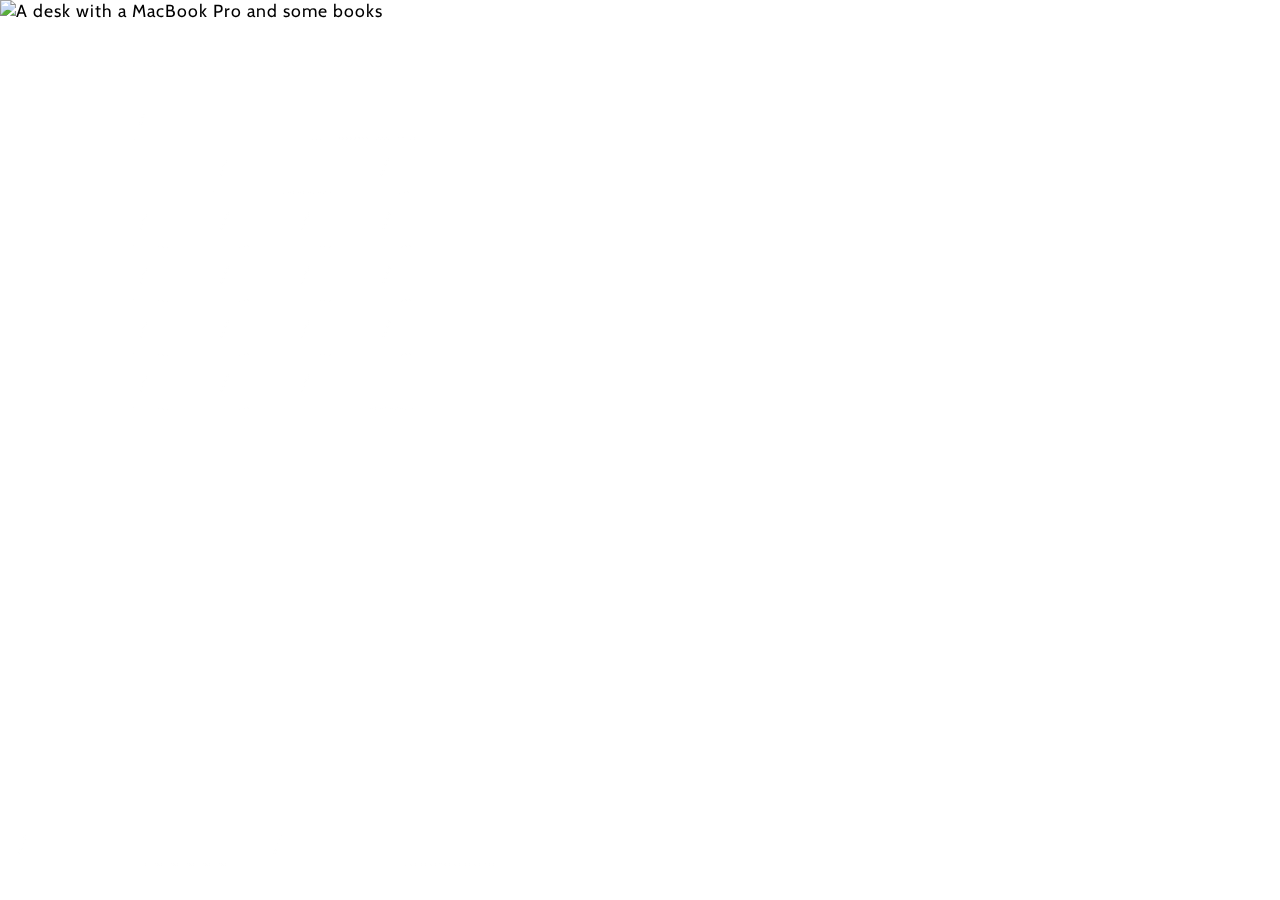
==== calculator/index.html @ 2b707d66 "basic layout and styling done. buttons hooked up to push to display. clear button hooked up." ====
<!DOCTYPE html>
<html lang="en">
<head>
  <meta charset="UTF-8">
  <meta name="viewport" content="width=device-width, initial-scale=1.0">
  <meta name="description" content="An HTML and CSS calculator run by Javascript">
  <meta http-equiv="X-UA-Compatible" content="ie=edge">
  <title>Javascript Calculator</title>
  <link href="https://fonts.googleapis.com/css?family=Cabin" rel="stylesheet"> 
  <link rel="stylesheet" href="style.css">
  <script src="scripts.js" defer></script>
</head>
<body>
    <div id="bg">
      <img data-src="https://s14.postimg.org/im1z4w4j5/markus-spiske-207946-unsplash-min.jpg" alt="A desk with a MacBook Pro and some books">
    </div>
    <div class="content">
      <div class="calculatorContainer">
        <div class="displayContainer">
            <div class="slanted buttonDefault bot-left"><span class="slantedContent" id="display"></span></div>
            <div></div>
        </div>
        <div class="row">
          <div class="slanted buttonDefault bot-left calcButtonContainer" id="clearContainer"><span class="slantedContent calcButton doubleWidth">Clear</span></div>
          <div class="slanted buttonDefault bot-left calcButtonContainer"><span class="slantedContent calcButton">&divide;</span></div>
        </div>
        <div class="row">
          <div class="slanted buttonDefault bot-left calcButtonContainer"><span class="slantedContent calcButton">7</span></div>
          <div class="slanted buttonDefault bot-left calcButtonContainer"><span class="slantedContent calcButton">8</span></div>
          <div class="slanted buttonDefault bot-left calcButtonContainer"><span class="slantedContent calcButton">9</span></div>
          <div class="slanted buttonDefault bot-left calcButtonContainer"><span class="slantedContent calcButton">*</span></div>
        </div>
        <div class="row">
          <div class="slanted buttonDefault bot-left calcButtonContainer"><span class="slantedContent calcButton">4</span></div>
          <div class="slanted buttonDefault bot-left calcButtonContainer"><span class="slantedContent calcButton">5</span></div>
          <div class="slanted buttonDefault bot-left calcButtonContainer"><span class="slantedContent calcButton">6</span></div>
          <div class="slanted buttonDefault bot-left calcButtonContainer"><span class="slantedContent calcButton">-</span></div>
        </div>
        <div class="row">
          <div class="slanted buttonDefault bot-left calcButtonContainer"><span class="slantedContent calcButton">1</span></div>
          <div class="slanted buttonDefault bot-left calcButtonContainer"><span class="slantedContent calcButton">2</span></div>
          <div class="slanted buttonDefault bot-left calcButtonContainer"><span class="slantedContent calcButton">3</span></div>
          <div class="slanted buttonDefault bot-left calcButtonContainer"><span class="slantedContent calcButton">+</span></div>
        </div>
        <div class="row">
          <div class="slanted buttonDefault bot-left calcButtonContainer"><span class="slantedContent calcButton">.</span></div>
          <div class="slanted buttonDefault bot-left calcButtonContainer"><span class="slantedContent calcButton">0</span></div>
          <div class="slanted buttonDefault bot-left calcButtonContainer"><span class="slantedContent calcButton doubleWidth">=</span></div>
        </div>
      </div>
      <div class="footer">
        <div class="slanted buttonDefault bot-left">
          <a href="https://unsplash.com/photos/Skf7HxARcoc?utm_source=unsplash&utm_medium=referral&utm_content=creditCopyText" target="_blank" rel="noopener" class="slantedContent link">Photo by Markus Spiske</a>
        </div>
        <div class="slanted buttonDefault bot-left">
          <a href="https://www.natethedev.com/" target="_blank" rel="noopener" class="slantedContent link" \>Created by Nate Mallison</a>
        </div>
      </div>
    </div>
</body>
</html>
---- calculator/style.css ----
* {
	margin: 0;
	padding: 0;
  box-sizing: border-box;
  letter-spacing: 1px;
  font-family: 'Cabin', sans-serif;
  font-size: 1.05rem;
}

#bg img {
  position: fixed; 
  top: 0; 
  left: 0; 
  right: 0; 
  bottom: 0; 
  margin: auto; 
  min-width: 100%;
  min-height: 100%;
}

img {
  opacity: 1;
  -webkit-transition: opacity 0.3s;
  -o-transition: opacity 0.3s;
  transition: opacity 0.3s;
}

.content {
  height: 100vh;
  display: flex;
  flex-direction: column;
}

.calculatorContainer {
  flex: 1 0 auto;
  margin-top: 100px;
  margin-left: 120px;
}

.footer {
  flex-shrink: 0;
  display: flex;
  justify-content: flex-start;
  margin-bottom: 25px;
}

.buttonDefault {
  color: white;
  text-align: center;
  padding: 4px 8px;
  margin: 10px 20px;
  display: inline-block;
  transition: all 100ms;
}

.slanted {
  -ms-transform: skewX(-20deg);
  -webkit-transform: skewX(-20deg);
  transform: skewX(-20deg);
  transition: all 100ms;  
}

.slantedContent {
  -ms-transform: skewX(20deg);
  -webkit-transform: skewX(20deg);
  transform: skewX(20deg);  
  display: inline-block;
  transition: all 100ms;  
}

.link {
  color: white;
  text-decoration: none;
}

.bot-left { 
  position: relative; 
}
.bot-left:before, .bot-left:after { 
  content: ""; 
  position: absolute; 
  bottom: -1px; 
  left: -1px; 
} 

.bot-left:before { 
  top: -1px; 
  width: 3px; 
  background-image: -webkit-linear-gradient(transparent, white 60%); 
  background-image: -moz-linear-gradient(transparent, white 60%); 
  background-image: -o-linear-gradient(transparent, white 60%); 
} 

.bot-left:after { 
  right: -1px; 
  height: 3px; 
  background-image: -webkit-linear-gradient(left, white 60%, transparent); 
  background-image: -moz-linear-gradient(left, white 60%, transparent); 
  background-image: -o-linear-gradient(left, white 60%, transparent); 
}


.calcButton {
  width: 20px;
  font-size: 1.3rem;
}

.calcButtonContainer {
  cursor: pointer;
}

.doubleWidth {
  width: 100px;
}

#clearContainer {
  margin-left: 100px;
}

#display {
  width: 265px;
}

.buttonDefaultActive {
  color: lightslategrey;
  text-align: center;
  padding: 4px 8px;
  margin: 10px 20px;
  display: inline-block;
  transition: all 100ms;  
}

.slantedActive {
  -ms-transform: skewX(-18deg) translate(1px, -1px);
  -webkit-transform: skewX(-18deg) translate(1px, -1px);
  transform: skewX(-18deg) translate(1px, -1px);
  transition: all 100ms;
}

.slantedContentActive {
  -ms-transform: skewX(18deg);
  -webkit-transform: skewX(18deg);
  transform: skewX(18deg);  
  display: inline-block;
  transition: all 100ms;
}

.active { 
  position: relative; 
}
.active:before, .active:after { 
  content: ""; 
  position: absolute; 
  bottom: -1px; 
  left: -1px; 
} 

.active:before { 
  top: -1px; 
  width: 3px; 
  background-image: -webkit-linear-gradient(transparent, lightslategrey 60%);  
  background-image: -moz-linear-gradient(transparent, lightslategrey 60%); 
  background-image: -o-linear-gradient(transparent, lightslategrey 60%); 
} 

.active:after { 
  right: -1px; 
  height: 3px; 
  background-image: -webkit-linear-gradient(left, lightslategrey 60%, transparent); 
  background-image: -moz-linear-gradient(left, lightslategrey 60%, transparent); 
  background-image: -o-linear-gradient(left, lightslategrey 60%, transparent); 
}

a:active {
  color: lightslategrey;
}
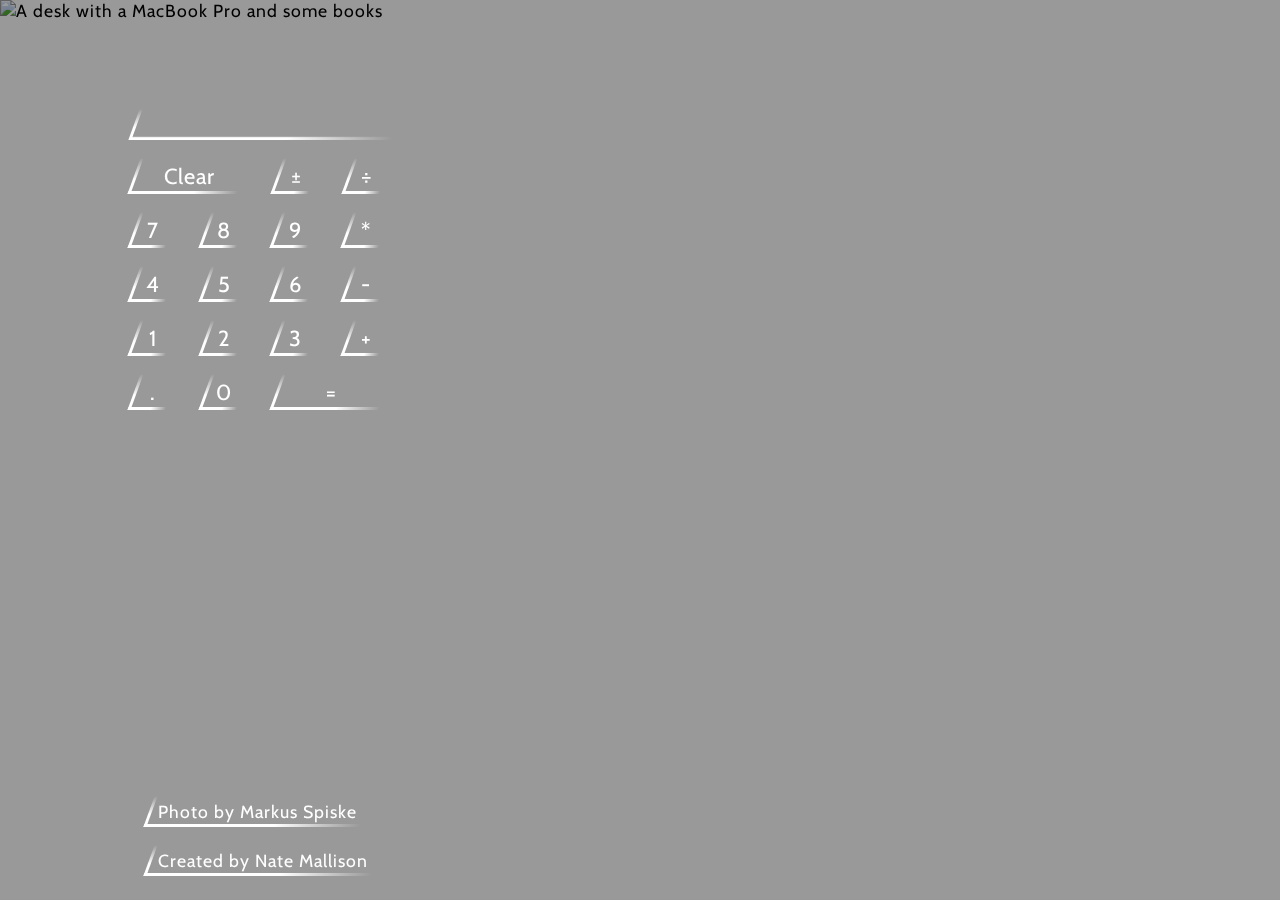
==== commit 17801d1a: "added functionality to plus minus button, only puts in one negative symbol, toggles, untoggles after" ====
--- a/calculator/index.html
+++ b/calculator/index.html
@@ -21,7 +21,8 @@
             <div></div>
         </div>
         <div class="row">
-          <div class="slanted buttonDefault bot-left calcButtonContainer" id="clearContainer"><span class="slantedContent calcButton doubleWidth">Clear</span></div>
+          <div class="slanted buttonDefault bot-left calcButtonContainer"><span class="slantedContent calcButton doubleWidth">Clear</span></div>
+          <div class="slanted buttonDefault bot-left calcButtonContainer" id="plusMinus"><span class="slantedContent calcButton">&plusmn;</span></div>
           <div class="slanted buttonDefault bot-left calcButtonContainer"><span class="slantedContent calcButton">&divide;</span></div>
         </div>
         <div class="row">
--- a/calculator/style.css
+++ b/calculator/style.css
@@ -5,6 +5,19 @@
   letter-spacing: 1px;
   font-family: 'Cabin', sans-serif;
   font-size: 1.05rem;
+}
+
+#bg:after {
+  position:fixed;
+  display:block;
+  content:"";
+  min-width: 100%;
+  min-height: 100%;
+  background-color:rgba(0,0,0,0.4);
+  top:0;
+  left:0;
+  right: 0;
+  bottom: 0;
 }
 
 #bg img {
@@ -16,6 +29,7 @@
   margin: auto; 
   min-width: 100%;
   min-height: 100%;
+  z-index: -1;
 }
 
 img {
@@ -32,6 +46,10 @@
 }
 
 .calculatorContainer {
+  -webkit-user-select: none;
+  -moz-user-select: -moz-none;
+  -ms-user-select: none;
+  user-select: none;
   flex: 1 0 auto;
   margin-top: 100px;
   margin-left: 120px;
@@ -40,15 +58,17 @@
 .footer {
   flex-shrink: 0;
   display: flex;
-  justify-content: flex-start;
-  margin-bottom: 25px;
+  flex-direction: column;
+  align-items: flex-start;
+  margin-left: 135px;
+  margin-bottom: 15px;
 }
 
 .buttonDefault {
   color: white;
   text-align: center;
   padding: 4px 8px;
-  margin: 10px 20px;
+  margin: 10px 15px;
   display: inline-block;
   transition: all 100ms;
 }
@@ -110,22 +130,22 @@
 }
 
 .doubleWidth {
-  width: 100px;
+  width: 92px;
 }
 
 #clearContainer {
-  margin-left: 100px;
+  margin-left: 80px;
 }
 
 #display {
-  width: 265px;
+  width: 245px;
 }
 
 .buttonDefaultActive {
   color: lightslategrey;
   text-align: center;
   padding: 4px 8px;
-  margin: 10px 20px;
+  margin: 10px 15px;
   display: inline-block;
   transition: all 100ms;  
 }
@@ -174,3 +194,35 @@
 a:active {
   color: lightslategrey;
 }
+
+
+@media screen and (max-width:550px) {
+  #bg img {
+    left: -50px; 
+  }
+  .calculatorContainer {
+    flex: 1 0 auto;
+    margin-top: 10px;
+    margin-left: 12px;
+  }
+  
+  .footer {
+    margin-left: 15px;
+  }
+
+  .buttonDefault {
+    margin: 10px 10px;
+  }
+
+  .buttonDefaultActive {
+    margin: 10px 10px;
+  }
+
+  #display {
+    width: 215px;
+  }
+
+  .doubleWidth {
+    width: 82px;
+  }
+}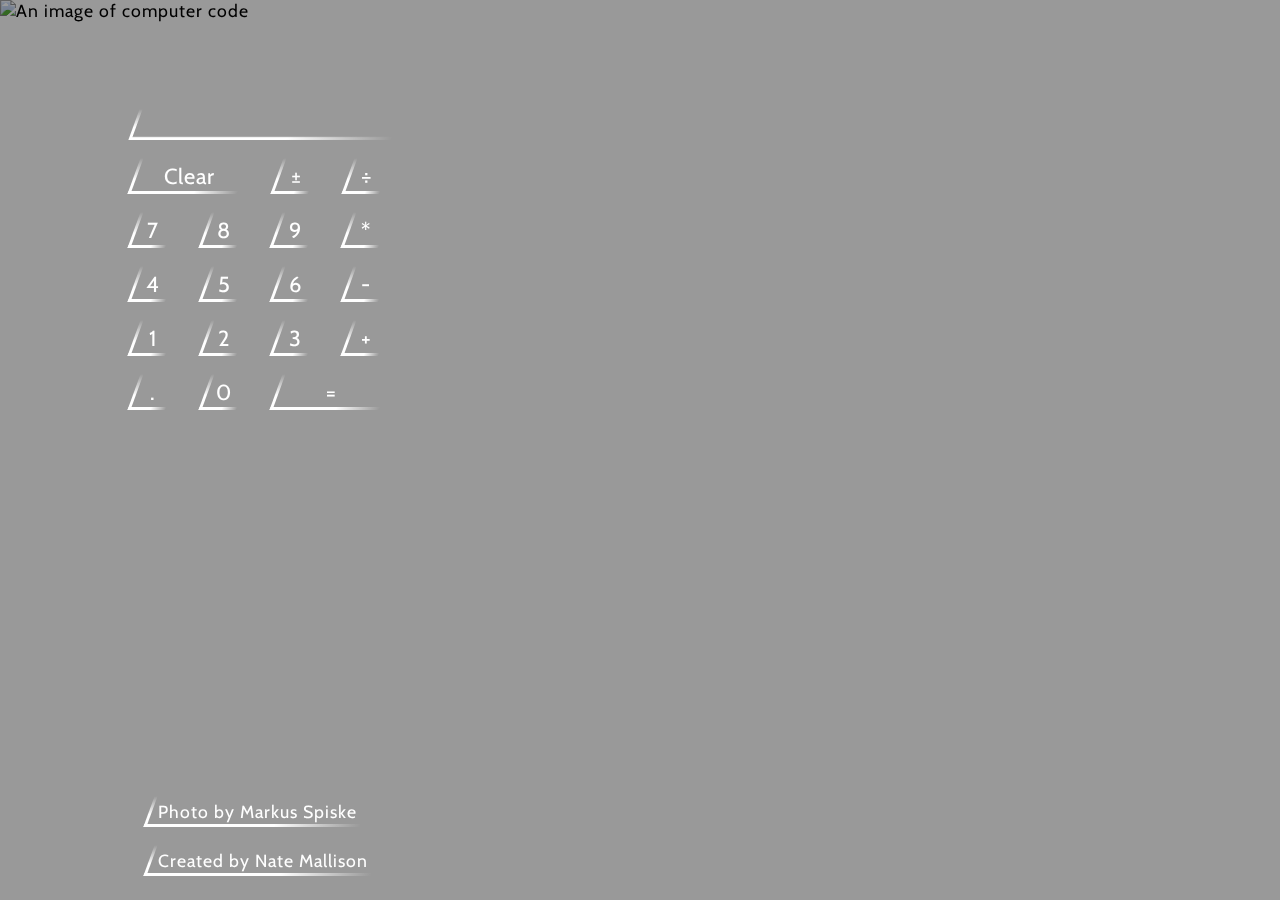
==== commit 593ab04c: "fixed links not styling correctly and finished input parser, hooked answer up to display and format " ====
--- a/calculator/index.html
+++ b/calculator/index.html
@@ -12,51 +12,51 @@
 </head>
 <body>
     <div id="bg">
-      <img data-src="https://s14.postimg.org/im1z4w4j5/markus-spiske-207946-unsplash-min.jpg" alt="A desk with a MacBook Pro and some books">
+      <img data-src="https://s14.postimg.org/im1z4w4j5/markus-spiske-207946-unsplash-min.jpg" alt="An image of computer code">
     </div>
     <div class="content">
       <div class="calculatorContainer">
         <div class="displayContainer">
-            <div class="slanted buttonDefault bot-left"><span class="slantedContent" id="display"></span></div>
+            <div class="button"><span class="" id="display"></span></div>
             <div></div>
         </div>
         <div class="row">
-          <div class="slanted buttonDefault bot-left calcButtonContainer"><span class="slantedContent calcButton doubleWidth">Clear</span></div>
-          <div class="slanted buttonDefault bot-left calcButtonContainer" id="plusMinus"><span class="slantedContent calcButton">&plusmn;</span></div>
-          <div class="slanted buttonDefault bot-left calcButtonContainer"><span class="slantedContent calcButton">&divide;</span></div>
+          <div class="button calcButtonContainer"><span class="calcButton doubleWidth">Clear</span></div>
+          <div class="button calcButtonContainer" id="plusMinus"><span class=" calcButton">&plusmn;</span></div>
+          <div class="button calcButtonContainer"><span class="calcButton">&divide;</span></div>
         </div>
         <div class="row">
-          <div class="slanted buttonDefault bot-left calcButtonContainer"><span class="slantedContent calcButton">7</span></div>
-          <div class="slanted buttonDefault bot-left calcButtonContainer"><span class="slantedContent calcButton">8</span></div>
-          <div class="slanted buttonDefault bot-left calcButtonContainer"><span class="slantedContent calcButton">9</span></div>
-          <div class="slanted buttonDefault bot-left calcButtonContainer"><span class="slantedContent calcButton">*</span></div>
+          <div class="button calcButtonContainer"><span class="calcButton">7</span></div>
+          <div class="button calcButtonContainer"><span class="calcButton">8</span></div>
+          <div class="button calcButtonContainer"><span class="calcButton">9</span></div>
+          <div class="button calcButtonContainer"><span class="calcButton">*</span></div>
         </div>
         <div class="row">
-          <div class="slanted buttonDefault bot-left calcButtonContainer"><span class="slantedContent calcButton">4</span></div>
-          <div class="slanted buttonDefault bot-left calcButtonContainer"><span class="slantedContent calcButton">5</span></div>
-          <div class="slanted buttonDefault bot-left calcButtonContainer"><span class="slantedContent calcButton">6</span></div>
-          <div class="slanted buttonDefault bot-left calcButtonContainer"><span class="slantedContent calcButton">-</span></div>
+          <div class="button calcButtonContainer"><span class="calcButton">4</span></div>
+          <div class="button calcButtonContainer"><span class="calcButton">5</span></div>
+          <div class="button calcButtonContainer"><span class="calcButton">6</span></div>
+          <div class="button calcButtonContainer"><span class="calcButton">-</span></div>
         </div>
         <div class="row">
-          <div class="slanted buttonDefault bot-left calcButtonContainer"><span class="slantedContent calcButton">1</span></div>
-          <div class="slanted buttonDefault bot-left calcButtonContainer"><span class="slantedContent calcButton">2</span></div>
-          <div class="slanted buttonDefault bot-left calcButtonContainer"><span class="slantedContent calcButton">3</span></div>
-          <div class="slanted buttonDefault bot-left calcButtonContainer"><span class="slantedContent calcButton">+</span></div>
+          <div class="button calcButtonContainer"><span class="calcButton">1</span></div>
+          <div class="button calcButtonContainer"><span class="calcButton">2</span></div>
+          <div class="button calcButtonContainer"><span class="calcButton">3</span></div>
+          <div class="button calcButtonContainer"><span class="calcButton">+</span></div>
         </div>
         <div class="row">
-          <div class="slanted buttonDefault bot-left calcButtonContainer"><span class="slantedContent calcButton">.</span></div>
-          <div class="slanted buttonDefault bot-left calcButtonContainer"><span class="slantedContent calcButton">0</span></div>
-          <div class="slanted buttonDefault bot-left calcButtonContainer"><span class="slantedContent calcButton doubleWidth">=</span></div>
+          <div class="button calcButtonContainer"><span class="calcButton">.</span></div>
+          <div class="button calcButtonContainer"><span class="calcButton">0</span></div>
+          <div class="button calcButtonContainer"><span class="calcButton doubleWidth">=</span></div>
         </div>
       </div>
       <div class="footer">
-        <div class="slanted buttonDefault bot-left">
-          <a href="https://unsplash.com/photos/Skf7HxARcoc?utm_source=unsplash&utm_medium=referral&utm_content=creditCopyText" target="_blank" rel="noopener" class="slantedContent link">Photo by Markus Spiske</a>
+        <div class="button">
+          <a href="https://unsplash.com/photos/Skf7HxARcoc?utm_source=unsplash&utm_medium=referral&utm_content=creditCopyText" target="_blank" rel="noopener" class=" link">Photo by Markus Spiske</a>
         </div>
-        <div class="slanted buttonDefault bot-left">
-          <a href="https://www.natethedev.com/" target="_blank" rel="noopener" class="slantedContent link" \>Created by Nate Mallison</a>
+        <div class="button">
+          <a href="https://www.natethedev.com/" target="_blank" rel="noopener" class=" link" \>Created by Nate Mallison</a>
         </div>
       </div>
     </div>
 </body>
-</html>+</html>
--- a/calculator/style.css
+++ b/calculator/style.css
@@ -64,46 +64,61 @@
   margin-bottom: 15px;
 }
 
-.buttonDefault {
+.link {
+  color: white;
+  text-decoration: none;
+}
+
+.calcButton {
+  width: 20px;
+  font-size: 1.3rem;
+}
+
+.calcButtonContainer {
+  cursor: pointer;
+}
+
+.doubleWidth {
+  width: 92px;
+}
+
+#clearContainer {
+  margin-left: 80px;
+}
+
+#display {
+  width: 245px;
+}
+
+.button {
+  position: relative; 
+  display: inline-block;
   color: white;
   text-align: center;
   padding: 4px 8px;
   margin: 10px 15px;
-  display: inline-block;
-  transition: all 100ms;
-}
-
-.slanted {
   -ms-transform: skewX(-20deg);
   -webkit-transform: skewX(-20deg);
   transform: skewX(-20deg);
-  transition: all 100ms;  
-}
-
-.slantedContent {
+  transition: all 100ms;
+}
+
+.button > * {
+  display: inline-block;
   -ms-transform: skewX(20deg);
   -webkit-transform: skewX(20deg);
   transform: skewX(20deg);  
-  display: inline-block;
-  transition: all 100ms;  
-}
-
-.link {
-  color: white;
-  text-decoration: none;
-}
-
-.bot-left { 
-  position: relative; 
-}
-.bot-left:before, .bot-left:after { 
+  transition: all 100ms; 
+}
+
+.button:before, .button:after { 
   content: ""; 
   position: absolute; 
   bottom: -1px; 
   left: -1px; 
 } 
 
-.bot-left:before { 
+.button:before { 
   top: -1px; 
   width: 3px; 
   background-image: -webkit-linear-gradient(transparent, white 60%); 
@@ -111,7 +126,7 @@
   background-image: -o-linear-gradient(transparent, white 60%); 
 } 
 
-.bot-left:after { 
+.button:after { 
   right: -1px; 
   height: 3px; 
   background-image: -webkit-linear-gradient(left, white 60%, transparent); 
@@ -119,63 +134,35 @@
   background-image: -o-linear-gradient(left, white 60%, transparent); 
 }
 
-
-.calcButton {
-  width: 20px;
-  font-size: 1.3rem;
-}
-
-.calcButtonContainer {
-  cursor: pointer;
-}
-
-.doubleWidth {
-  width: 92px;
-}
-
-#clearContainer {
-  margin-left: 80px;
-}
-
-#display {
-  width: 245px;
-}
-
-.buttonDefaultActive {
+.buttonActive {
+  position: relative; 
+  display: inline-block;
   color: lightslategrey;
   text-align: center;
   padding: 4px 8px;
   margin: 10px 15px;
-  display: inline-block;
-  transition: all 100ms;  
-}
-
-.slantedActive {
   -ms-transform: skewX(-18deg) translate(1px, -1px);
   -webkit-transform: skewX(-18deg) translate(1px, -1px);
   transform: skewX(-18deg) translate(1px, -1px);
-  transition: all 100ms;
-}
-
-.slantedContentActive {
+  transition: all 100ms;  
+}
+
+.buttonActive > * {
+  display: inline-block;
   -ms-transform: skewX(18deg);
   -webkit-transform: skewX(18deg);
   transform: skewX(18deg);  
-  display: inline-block;
   transition: all 100ms;
 }
 
-.active { 
-  position: relative; 
-}
-.active:before, .active:after { 
+.buttonActive:before, .buttonActive:after { 
   content: ""; 
   position: absolute; 
   bottom: -1px; 
   left: -1px; 
 } 
 
-.active:before { 
+.buttonActive:before { 
   top: -1px; 
   width: 3px; 
   background-image: -webkit-linear-gradient(transparent, lightslategrey 60%);  
@@ -183,7 +170,7 @@
   background-image: -o-linear-gradient(transparent, lightslategrey 60%); 
 } 
 
-.active:after { 
+.buttonActive:after { 
   right: -1px; 
   height: 3px; 
   background-image: -webkit-linear-gradient(left, lightslategrey 60%, transparent); 
@@ -195,7 +182,6 @@
   color: lightslategrey;
 }
 
-
 @media screen and (max-width:550px) {
   #bg img {
     left: -50px; 
@@ -225,4 +211,4 @@
   .doubleWidth {
     width: 82px;
   }
-}+}
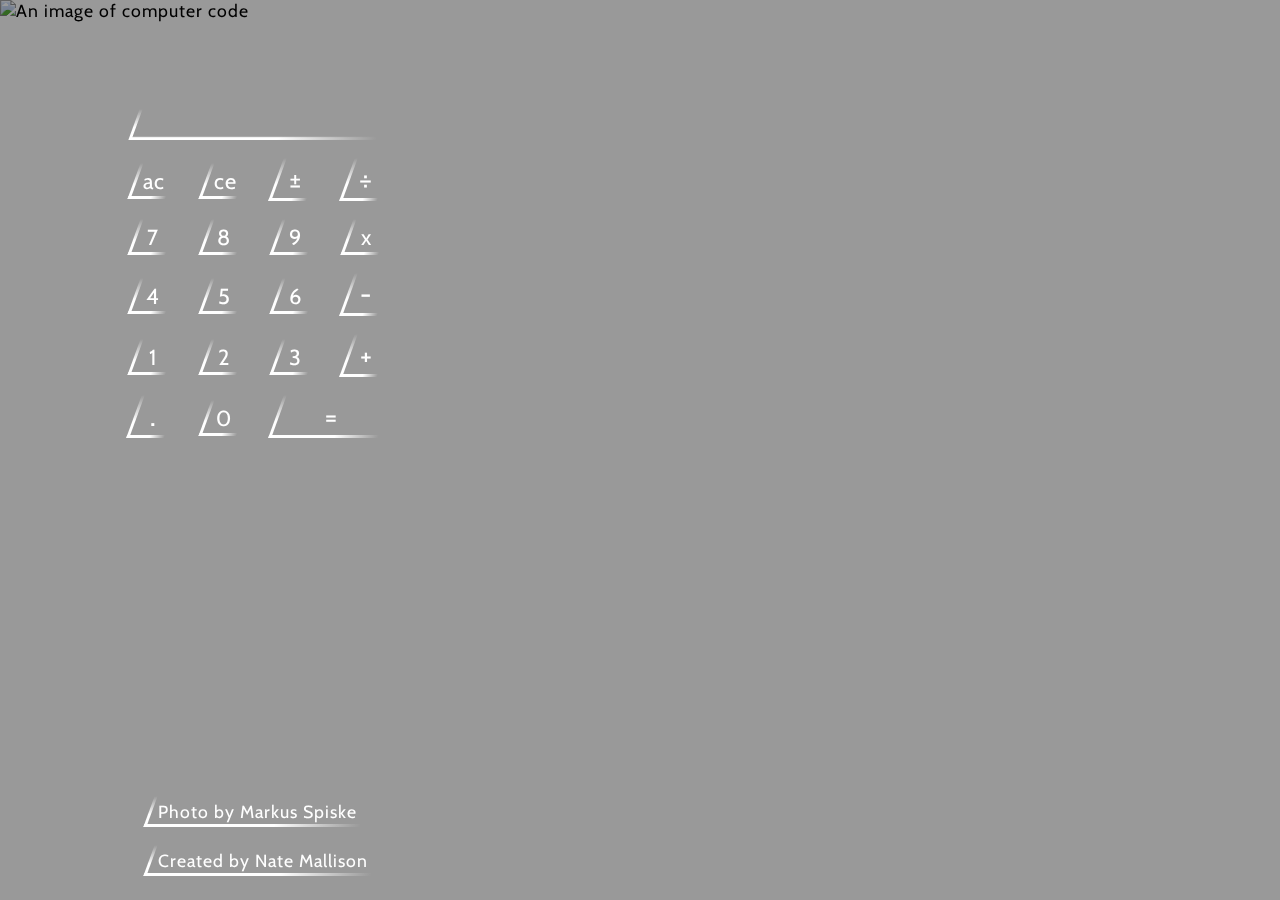
==== commit 0988772f: "added ce button and changed clear to ac, added input for ce with delete, ac with shift delete, chang" ====
--- a/calculator/index.html
+++ b/calculator/index.html
@@ -21,32 +21,33 @@
             <div></div>
         </div>
         <div class="row">
-          <div class="button calcButtonContainer"><span class="calcButton doubleWidth">Clear</span></div>
-          <div class="button calcButtonContainer" id="plusMinus"><span class=" calcButton">&plusmn;</span></div>
-          <div class="button calcButtonContainer"><span class="calcButton">&divide;</span></div>
+          <div class="button calcButtonContainer" data-key="8888"><span class="calcButton">ac</span></div>
+          <div class="button calcButtonContainer" data-key="8"><span class="calcButton">ce</span></div>
+          <div class="button calcButtonContainer" data-key="18" id="plusMinus"><span class="calcButton symbol">&plusmn;</span></div>
+          <div class="button calcButtonContainer" data-key="191"><span class="calcButton symbol">&divide;</span></div>
         </div>
         <div class="row">
-          <div class="button calcButtonContainer"><span class="calcButton">7</span></div>
-          <div class="button calcButtonContainer"><span class="calcButton">8</span></div>
-          <div class="button calcButtonContainer"><span class="calcButton">9</span></div>
-          <div class="button calcButtonContainer"><span class="calcButton">*</span></div>
+          <div class="button calcButtonContainer" data-key="55"><span class="calcButton">7</span></div>
+          <div class="button calcButtonContainer" data-key="56"><span class="calcButton">8</span></div>
+          <div class="button calcButtonContainer" data-key="57"><span class="calcButton">9</span></div>
+          <div class="button calcButtonContainer" data-key="1111"><span class="calcButton">x</span></div>
         </div>
         <div class="row">
-          <div class="button calcButtonContainer"><span class="calcButton">4</span></div>
-          <div class="button calcButtonContainer"><span class="calcButton">5</span></div>
-          <div class="button calcButtonContainer"><span class="calcButton">6</span></div>
-          <div class="button calcButtonContainer"><span class="calcButton">-</span></div>
+          <div class="button calcButtonContainer" data-key="52"><span class="calcButton">4</span></div>
+          <div class="button calcButtonContainer" data-key="53"><span class="calcButton">5</span></div>
+          <div class="button calcButtonContainer" data-key="54"><span class="calcButton">6</span></div>
+          <div class="button calcButtonContainer" data-key="173"><span class="calcButton symbol">-</span></div>
         </div>
         <div class="row">
-          <div class="button calcButtonContainer"><span class="calcButton">1</span></div>
-          <div class="button calcButtonContainer"><span class="calcButton">2</span></div>
-          <div class="button calcButtonContainer"><span class="calcButton">3</span></div>
-          <div class="button calcButtonContainer"><span class="calcButton">+</span></div>
+          <div class="button calcButtonContainer" data-key="49"><span class="calcButton">1</span></div>
+          <div class="button calcButtonContainer" data-key="50"><span class="calcButton">2</span></div>
+          <div class="button calcButtonContainer" data-key="51"><span class="calcButton">3</span></div>
+          <div class="button calcButtonContainer" data-key="3333"><span class="calcButton symbol">+</span></div>
         </div>
         <div class="row">
-          <div class="button calcButtonContainer"><span class="calcButton">.</span></div>
-          <div class="button calcButtonContainer"><span class="calcButton">0</span></div>
-          <div class="button calcButtonContainer"><span class="calcButton doubleWidth">=</span></div>
+          <div class="button calcButtonContainer" data-key="190"><span class="calcButton symbol">.</span></div>
+          <div class="button calcButtonContainer" data-key="48"><span class="calcButton">0</span></div>
+          <div class="button calcButtonContainer" data-key="13"><span class="calcButton doubleWidth symbol">=</span></div>
         </div>
       </div>
       <div class="footer">
--- a/calculator/style.css
+++ b/calculator/style.css
@@ -69,11 +69,16 @@
   text-decoration: none;
 }
 
+
 .calcButton {
   width: 20px;
   font-size: 1.3rem;
 }
 
+.symbol {
+  font-size: 1.6rem;
+}
+
 .calcButtonContainer {
   cursor: pointer;
 }
@@ -87,7 +92,8 @@
 }
 
 #display {
-  width: 245px;
+  width: 230px;
+  text-align: right;
 }
 
 .button {
@@ -188,7 +194,7 @@
   }
   .calculatorContainer {
     flex: 1 0 auto;
-    margin-top: 10px;
+    margin-top: 20px;
     margin-left: 12px;
   }
   
@@ -203,12 +209,4 @@
   .buttonDefaultActive {
     margin: 10px 10px;
   }
-
-  #display {
-    width: 215px;
-  }
-
-  .doubleWidth {
-    width: 82px;
-  }
-}
+}
